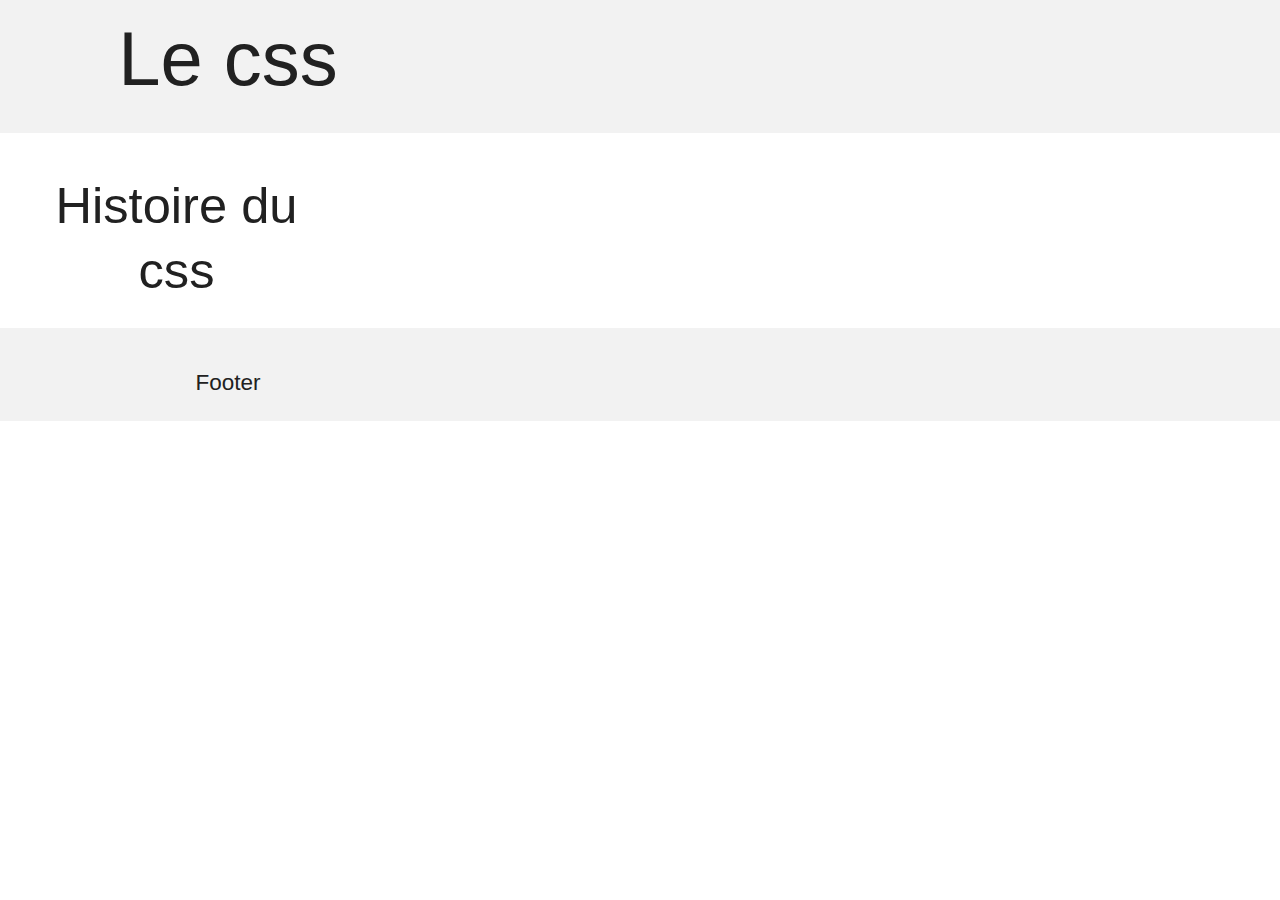
==== index.html @ a33bb081 "Commit 26/01/21" ====
<!DOCTYPE html>
<html lang="en" dir="ltr">

<head>
  <meta charset="utf-8">
  <meta name="viewport" content="width=device-width,initial-scale=1">
  <title>Bonjour</title>
  <link rel="stylesheet" href="css/reset.css">
  <link rel="stylesheet" href="css/styles.css">
  </head>
    <body class="layout">
      <header class="header">
        <div class="grid-container">
          <h1>Le css</h1>
        </div>
      </header>
      <main class="main">
        <div class="grid-container quarters">
          <h2>Histoire du css</h2>
          <p> </p>
        </div>
        <footer class="footer">
          <div class="grid-container">
            <h4>Footer</h4>
          </div>
        </footer>
      </main>


    </body>
</html>
---- css/styles.css ----
/*
* Based on Barebones V3 itself Based of Skeleton by Dave Gamache
* Free to use under the MIT license.
*/

/* Table of contents
––––––––––––––––––––––––––––––––––––––––––––––––––
- Media Breakpoints
- Variables
- Grid
- Base Styles
- Typography
- Links
- Buttons
- Forms
- Lists
- Code
- Tables
- Spacing
- Utilities
- Clearing
- Media Queries
*/
@import "barebones.css";
@import "custom-properties.css";
@import "typo.css";
@import "images.css";
@import "grid.css";
@import "links.css";
@import "buttons.css";
@import "forms.css";
@import "lists.css";
@import "code-pre.css";
@import "tables.css";
@import "layout-spacing.css";
@import "mediaqueries.css";
@import "helpers-utilities.css";
@import "master.css";
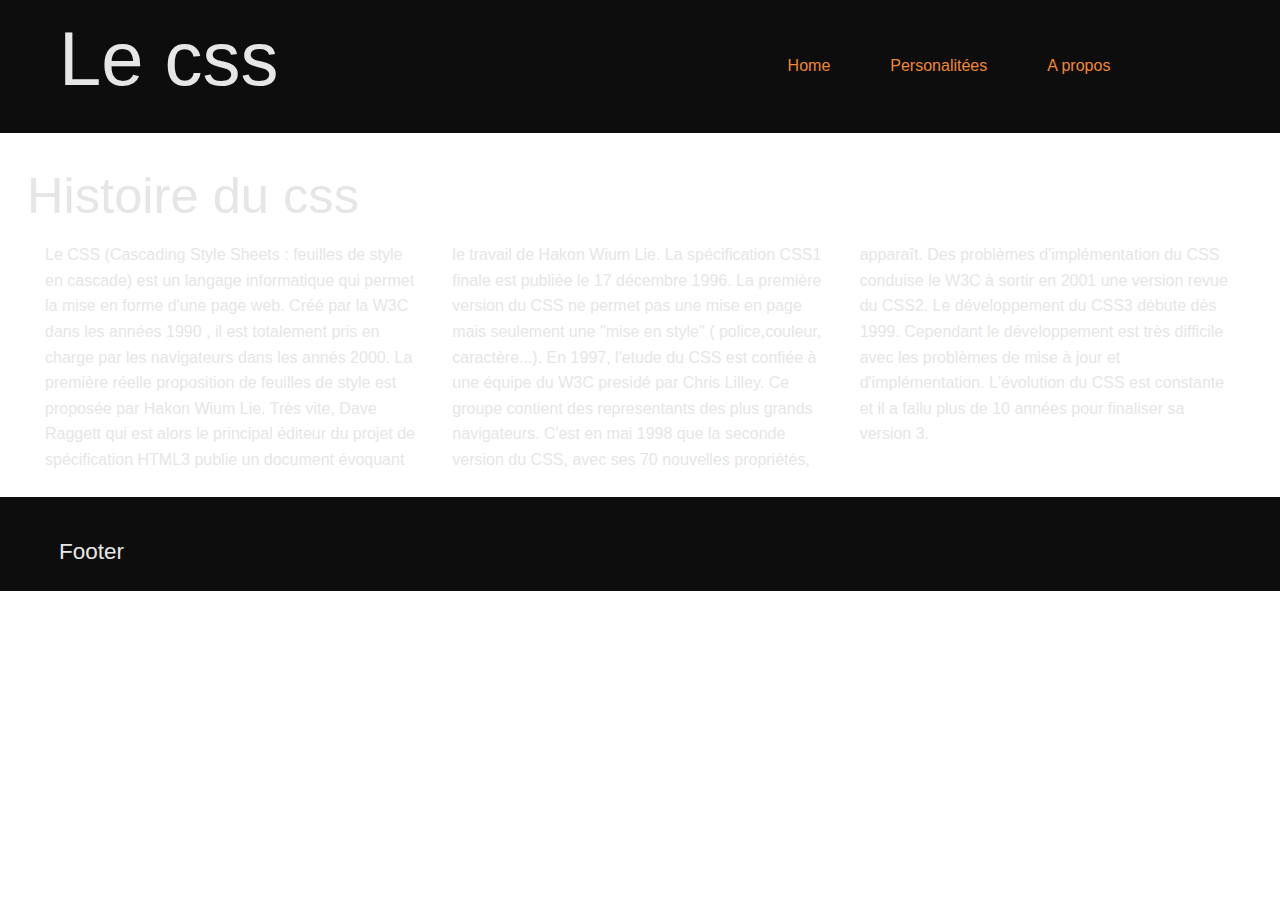
==== commit ff278bfe: "commit 07/02/21" ====
--- a/index.html
+++ b/index.html
@@ -4,28 +4,38 @@
 <head>
   <meta charset="utf-8">
   <meta name="viewport" content="width=device-width,initial-scale=1">
-  <title>Bonjour</title>
+  <title>Le CSS - Hugo Pichard</title>
   <link rel="stylesheet" href="css/reset.css">
   <link rel="stylesheet" href="css/styles.css">
   </head>
     <body class="layout">
       <header class="header">
-        <div class="grid-container">
-          <h1>Le css</h1>
+        <div class="grid-container halves">
+          <h1 class="u-align-left">Le css</h1>
+          <div class="navbar">
+            <a href="index.html">Home</a>
+            <a href="personality.html">Personalitées</a>
+            <a href="apropos.html">A propos</a>
+          </div>
         </div>
       </header>
       <main class="main">
-        <div class="grid-container quarters">
+        <div class="">
           <h2>Histoire du css</h2>
-          <p> </p>
+            <p class="paragraphcol">
+              Le CSS (Cascading Style Sheets : feuilles de style en cascade) est un langage informatique qui permet la mise en forme d'une page web. Créé par la W3C dans les années 1990 , il est totalement pris en charge par les navigateurs dans les annés 2000. La première réelle proposition de feuilles de style est proposée par Hakon Wium Lie. Très vite, Dave Raggett qui est alors le principal éditeur du projet de spécification HTML3 publie un document évoquant le travail de Hakon Wium Lie. La spécification CSS1 finale est publiée le 17 décembre 1996. La première version du CSS ne permet pas une mise en page mais seulement une "mise en style" ( police,couleur, caractère...).
+
+              En 1997, l'etude du CSS est confiée à une équipe du W3C presidé par Chris Lilley. Ce groupe contient des representants des plus grands navigateurs.
+
+              C'est en mai 1998 que la seconde version du CSS, avec ses 70 nouvelles propriétés, apparaît. Des problèmes d'implémentation du CSS conduise le W3C à sortir en 2001 une version revue du CSS2. Le développement du CSS3 débute dès 1999. Cependant le développement est très difficile avec les problèmes de mise à jour et d'implémentation. L'évolution du CSS est constante et il a fallu plus de 10 années pour finaliser sa version 3.
+            </p>
         </div>
-        <footer class="footer">
-          <div class="grid-container">
-            <h4>Footer</h4>
-          </div>
-        </footer>
       </main>
-
+      <footer class="footer">
+        <div class="grid-container">
+          <h4 class="u-align-left">Footer</h4>
+        </div>
+      </footer>
 
     </body>
 </html>
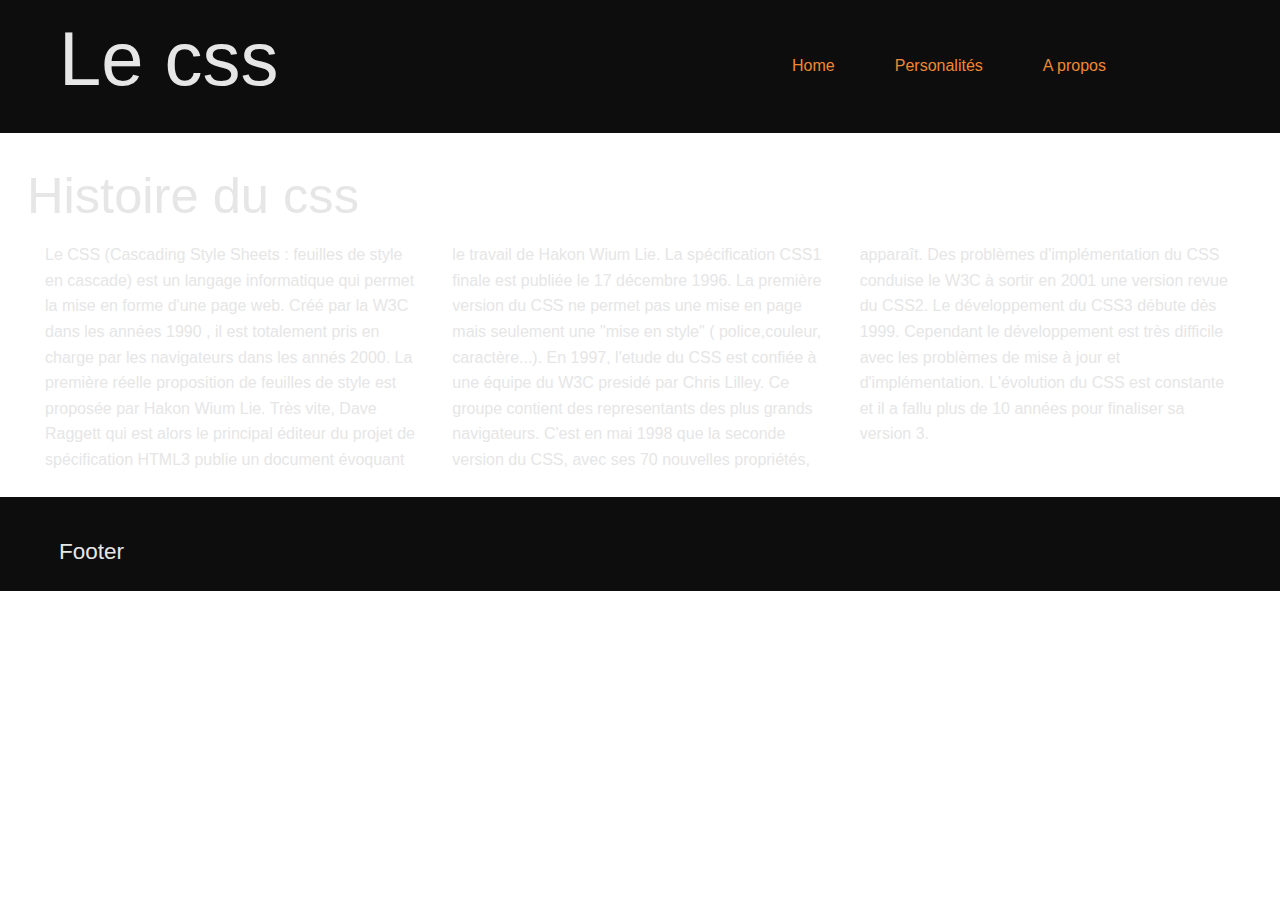
==== commit f78ba888: "commit 09/02/21" ====
--- a/index.html
+++ b/index.html
@@ -14,7 +14,7 @@
           <h1 class="u-align-left">Le css</h1>
           <div class="navbar">
             <a href="index.html">Home</a>
-            <a href="personality.html">Personalitées</a>
+            <a href="personality.html">Personalités</a>
             <a href="apropos.html">A propos</a>
           </div>
         </div>
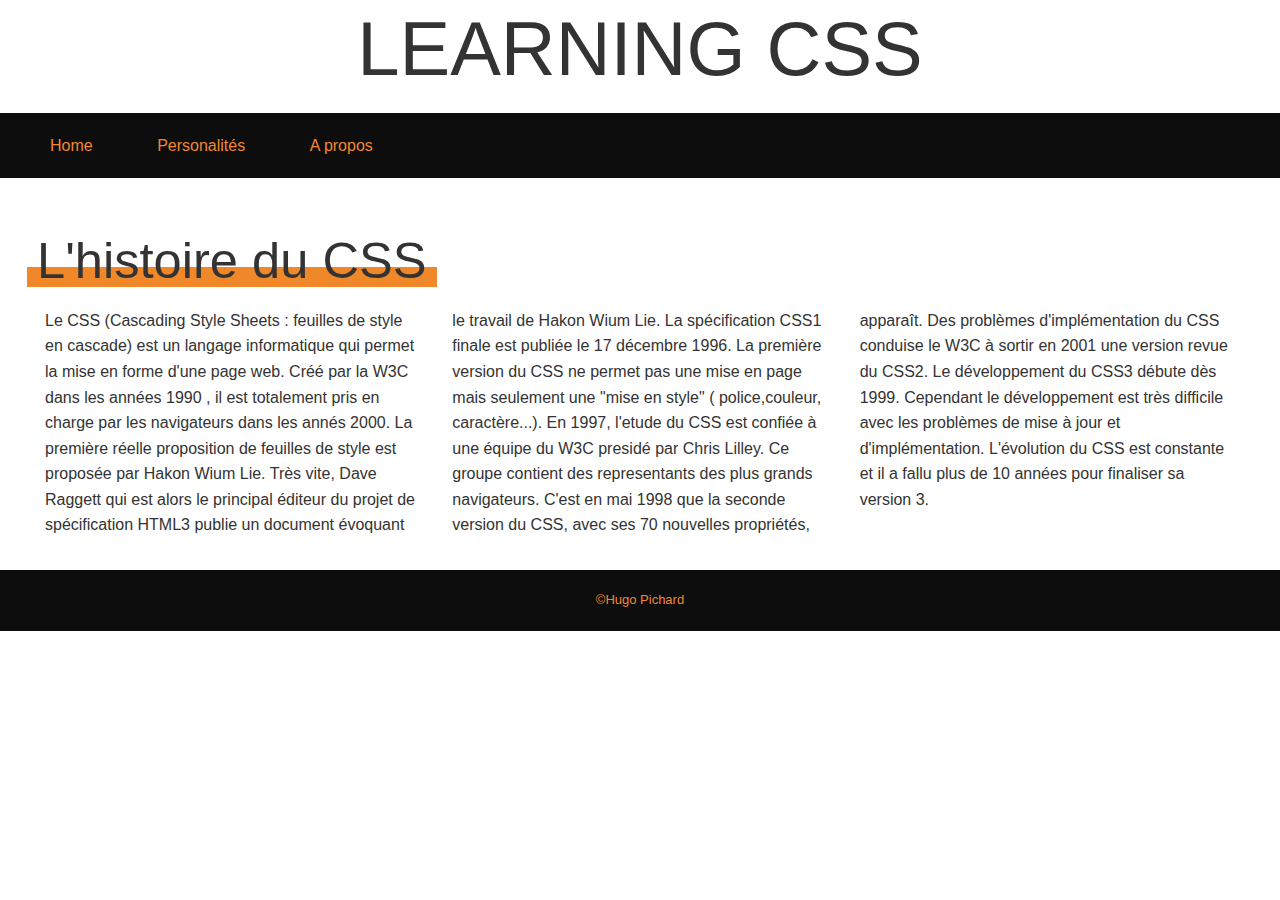
==== commit 4a3cd624: "commit 12/02/21 v2" ====
--- a/index.html
+++ b/index.html
@@ -9,9 +9,11 @@
   <link rel="stylesheet" href="css/styles.css">
   </head>
     <body class="layout">
-      <header class="header">
-        <div class="grid-container halves">
-          <h1 class="u-align-left">Le css</h1>
+      <header>
+        <div class="HeadTitle">
+          <h1>LEARNING CSS</h1>
+        </div>
+        <div class="header">
           <div class="navbar">
             <a href="index.html">Home</a>
             <a href="personality.html">Personalités</a>
@@ -21,7 +23,7 @@
       </header>
       <main class="main">
         <div class="">
-          <h2>Histoire du css</h2>
+          <h2><span class="BigUnderline">L'histoire du CSS</span></h2>
             <p class="paragraphcol">
               Le CSS (Cascading Style Sheets : feuilles de style en cascade) est un langage informatique qui permet la mise en forme d'une page web. Créé par la W3C dans les années 1990 , il est totalement pris en charge par les navigateurs dans les annés 2000. La première réelle proposition de feuilles de style est proposée par Hakon Wium Lie. Très vite, Dave Raggett qui est alors le principal éditeur du projet de spécification HTML3 publie un document évoquant le travail de Hakon Wium Lie. La spécification CSS1 finale est publiée le 17 décembre 1996. La première version du CSS ne permet pas une mise en page mais seulement une "mise en style" ( police,couleur, caractère...).
 
@@ -32,10 +34,9 @@
         </div>
       </main>
       <footer class="footer">
-        <div class="grid-container">
-          <h4 class="u-align-left">Footer</h4>
+        <div class="copyright">
+          <a href="https://hugopichard.fr/" target="_blank">©Hugo Pichard</a>
         </div>
       </footer>
-
     </body>
 </html>
--- a/css/styles.css
+++ b/css/styles.css
@@ -33,6 +33,6 @@
 @import "code-pre.css";
 @import "tables.css";
 @import "layout-spacing.css";
-@import "mediaqueries.css";
 @import "helpers-utilities.css";
 @import "master.css";
+@import "mediaqueries.css";
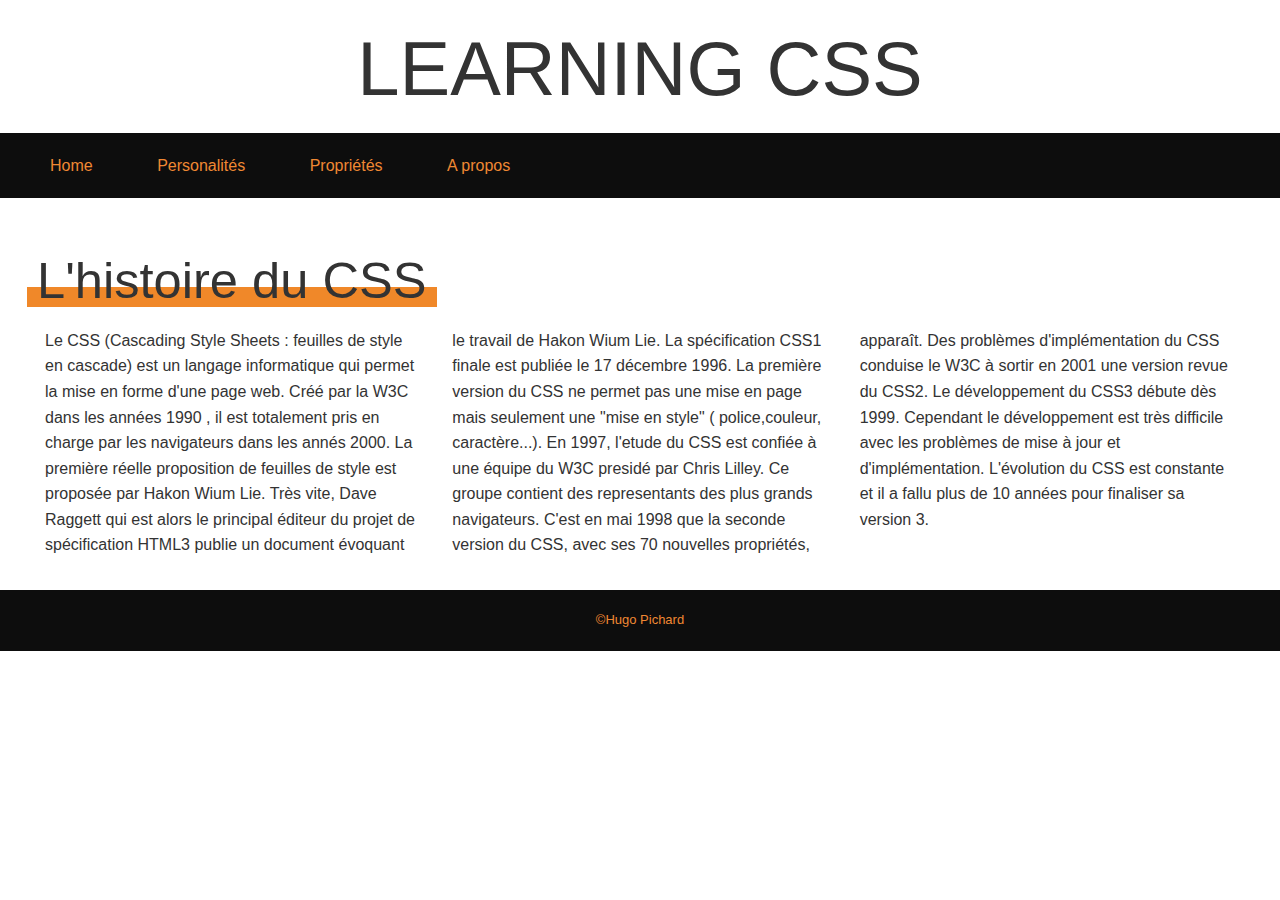
==== commit 5da4e3b7: "commit 13/02/21 v2" ====
--- a/index.html
+++ b/index.html
@@ -17,6 +17,7 @@
           <div class="navbar">
             <a href="index.html">Home</a>
             <a href="personality.html">Personalités</a>
+            <a href="property.html">Propriétés</a>
             <a href="apropos.html">A propos</a>
           </div>
         </div>
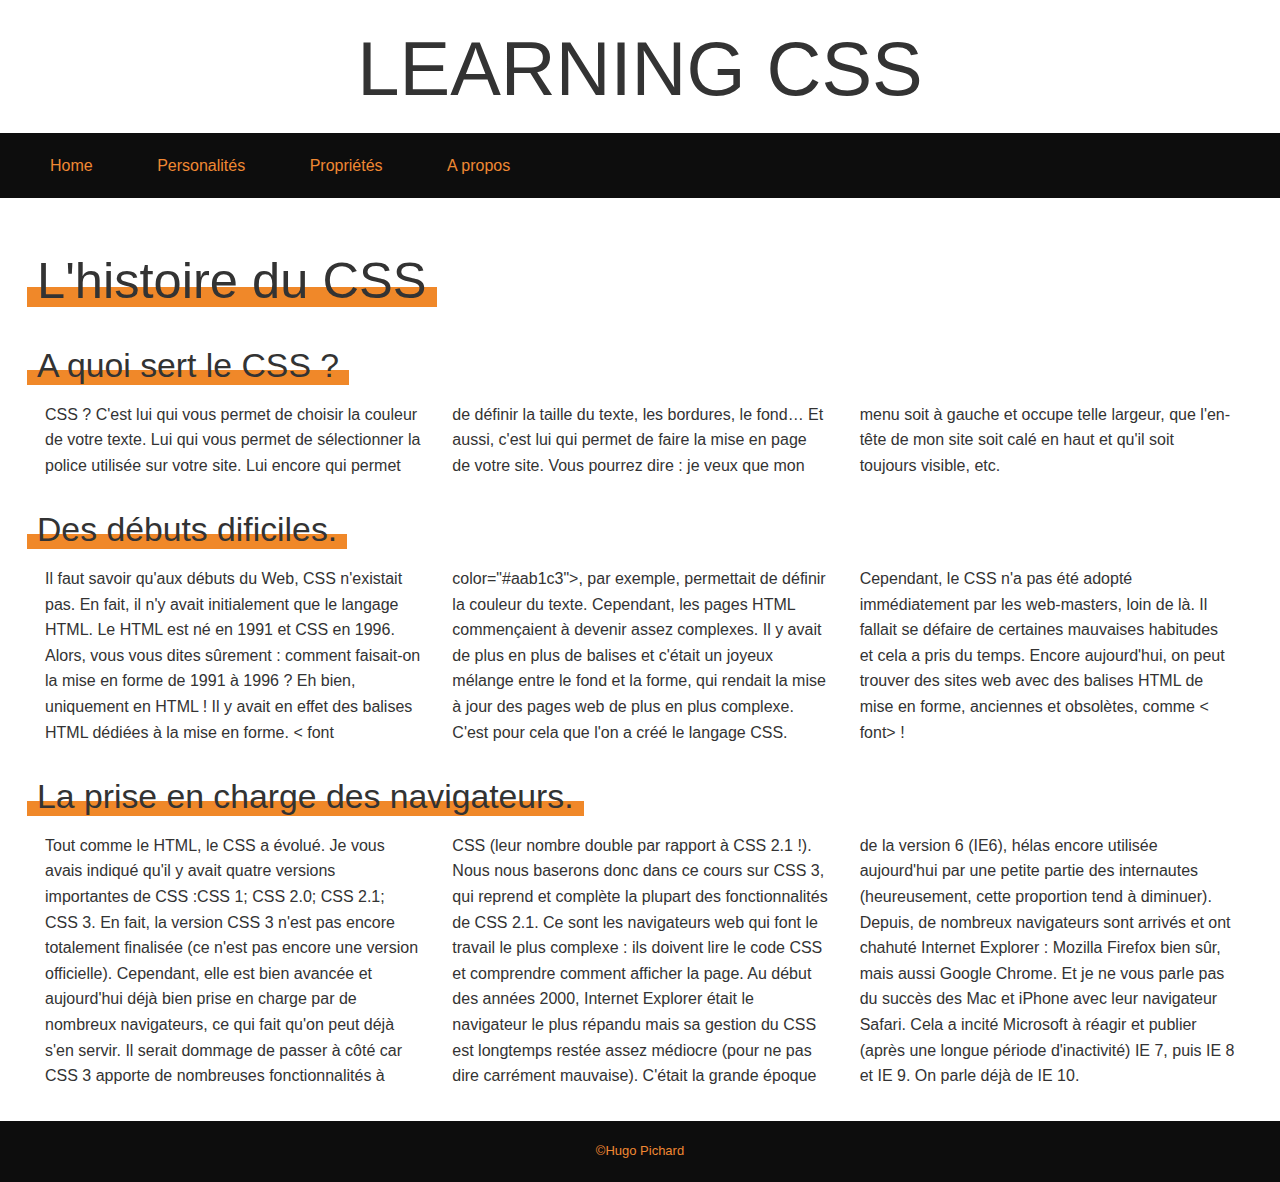
==== commit cecb46e2: "commit 17/02/21" ====
--- a/index.html
+++ b/index.html
@@ -17,7 +17,7 @@
           <div class="navbar">
             <a href="index.html">Home</a>
             <a href="personality.html">Personalités</a>
-            <a href="property.html">Propriétés</a>
+            <a href="apropos.html">Propriétés</a>
             <a href="apropos.html">A propos</a>
           </div>
         </div>
@@ -25,12 +25,34 @@
       <main class="main">
         <div class="">
           <h2><span class="BigUnderline">L'histoire du CSS</span></h2>
+          <h3><span class="BigUnderline">A quoi sert le CSS ?</span></h3>
             <p class="paragraphcol">
-              Le CSS (Cascading Style Sheets : feuilles de style en cascade) est un langage informatique qui permet la mise en forme d'une page web. Créé par la W3C dans les années 1990 , il est totalement pris en charge par les navigateurs dans les annés 2000. La première réelle proposition de feuilles de style est proposée par Hakon Wium Lie. Très vite, Dave Raggett qui est alors le principal éditeur du projet de spécification HTML3 publie un document évoquant le travail de Hakon Wium Lie. La spécification CSS1 finale est publiée le 17 décembre 1996. La première version du CSS ne permet pas une mise en page mais seulement une "mise en style" ( police,couleur, caractère...).
+              CSS ? C'est lui qui vous permet de choisir la couleur de votre texte.
+              Lui qui vous permet de sélectionner la police utilisée sur votre site.
+              Lui encore qui permet de définir la taille du texte, les bordures, le fond…
 
-              En 1997, l'etude du CSS est confiée à une équipe du W3C presidé par Chris Lilley. Ce groupe contient des representants des plus grands navigateurs.
+              Et aussi, c'est lui qui permet de faire la mise en page de votre site. Vous pourrez dire : je veux que mon menu soit à gauche et occupe telle largeur, que l'en-tête de mon site soit calé en haut et qu'il soit toujours visible, etc.
+            </p>
+          <h3><span class="BigUnderline">Des débuts dificiles.</span></h3>
+            <p class="paragraphcol">
+              Il faut savoir qu'aux débuts du Web, CSS n'existait pas. En fait, il n'y avait initialement que le langage HTML.
+              Le HTML est né en 1991 et CSS en 1996. Alors, vous vous dites sûrement : comment faisait-on la mise en forme de 1991 à 1996 ? Eh bien, uniquement en HTML ! Il y avait en effet des balises HTML dédiées à la mise en forme. < font color="#aab1c3">, par exemple, permettait de définir la couleur du texte.
 
-              C'est en mai 1998 que la seconde version du CSS, avec ses 70 nouvelles propriétés, apparaît. Des problèmes d'implémentation du CSS conduise le W3C à sortir en 2001 une version revue du CSS2. Le développement du CSS3 débute dès 1999. Cependant le développement est très difficile avec les problèmes de mise à jour et d'implémentation. L'évolution du CSS est constante et il a fallu plus de 10 années pour finaliser sa version 3.
+              Cependant, les pages HTML commençaient à devenir assez complexes. Il y avait de plus en plus de balises et c'était un joyeux mélange entre le fond et la forme, qui rendait la mise à jour des pages web de plus en plus complexe. C'est pour cela que l'on a créé le langage CSS.
+
+              Cependant, le CSS n'a pas été adopté immédiatement par les web-masters, loin de là. Il fallait se défaire de certaines mauvaises habitudes et cela a pris du temps. Encore aujourd'hui, on peut trouver des sites web avec des balises HTML de mise en forme, anciennes et obsolètes, comme < font> !
+            </p>
+          <h3><span class="BigUnderline">La prise en charge des navigateurs.</span></h3>
+            <p class="paragraphcol">
+              Tout comme le HTML, le CSS a évolué. Je vous avais indiqué qu'il y avait quatre versions importantes de CSS :CSS 1; CSS 2.0; CSS 2.1; CSS 3.
+              En fait, la version CSS 3 n'est pas encore totalement finalisée (ce n'est pas encore une version officielle). Cependant, elle est bien avancée et aujourd'hui déjà bien prise en charge par de nombreux navigateurs, ce qui fait qu'on peut déjà s'en servir.
+              Il serait dommage de passer à côté car CSS 3 apporte de nombreuses fonctionnalités à CSS (leur nombre double par rapport à CSS 2.1 !). Nous nous baserons donc dans ce cours sur CSS 3, qui reprend et complète la plupart des fonctionnalités de CSS 2.1.
+
+              Ce sont les navigateurs web qui font le travail le plus complexe : ils doivent lire le code CSS et comprendre comment afficher la page.
+
+              Au début des années 2000, Internet Explorer était le navigateur le plus répandu mais sa gestion du CSS est longtemps restée assez médiocre (pour ne pas dire carrément mauvaise). C'était la grande époque de la version 6 (IE6), hélas encore utilisée aujourd'hui par une petite partie des internautes (heureusement, cette proportion tend à diminuer).
+
+              Depuis, de nombreux navigateurs sont arrivés et ont chahuté Internet Explorer : Mozilla Firefox bien sûr, mais aussi Google Chrome. Et je ne vous parle pas du succès des Mac et iPhone avec leur navigateur Safari. Cela a incité Microsoft à réagir et publier (après une longue période d'inactivité) IE 7, puis IE 8 et IE 9. On parle déjà de IE 10.
             </p>
         </div>
       </main>
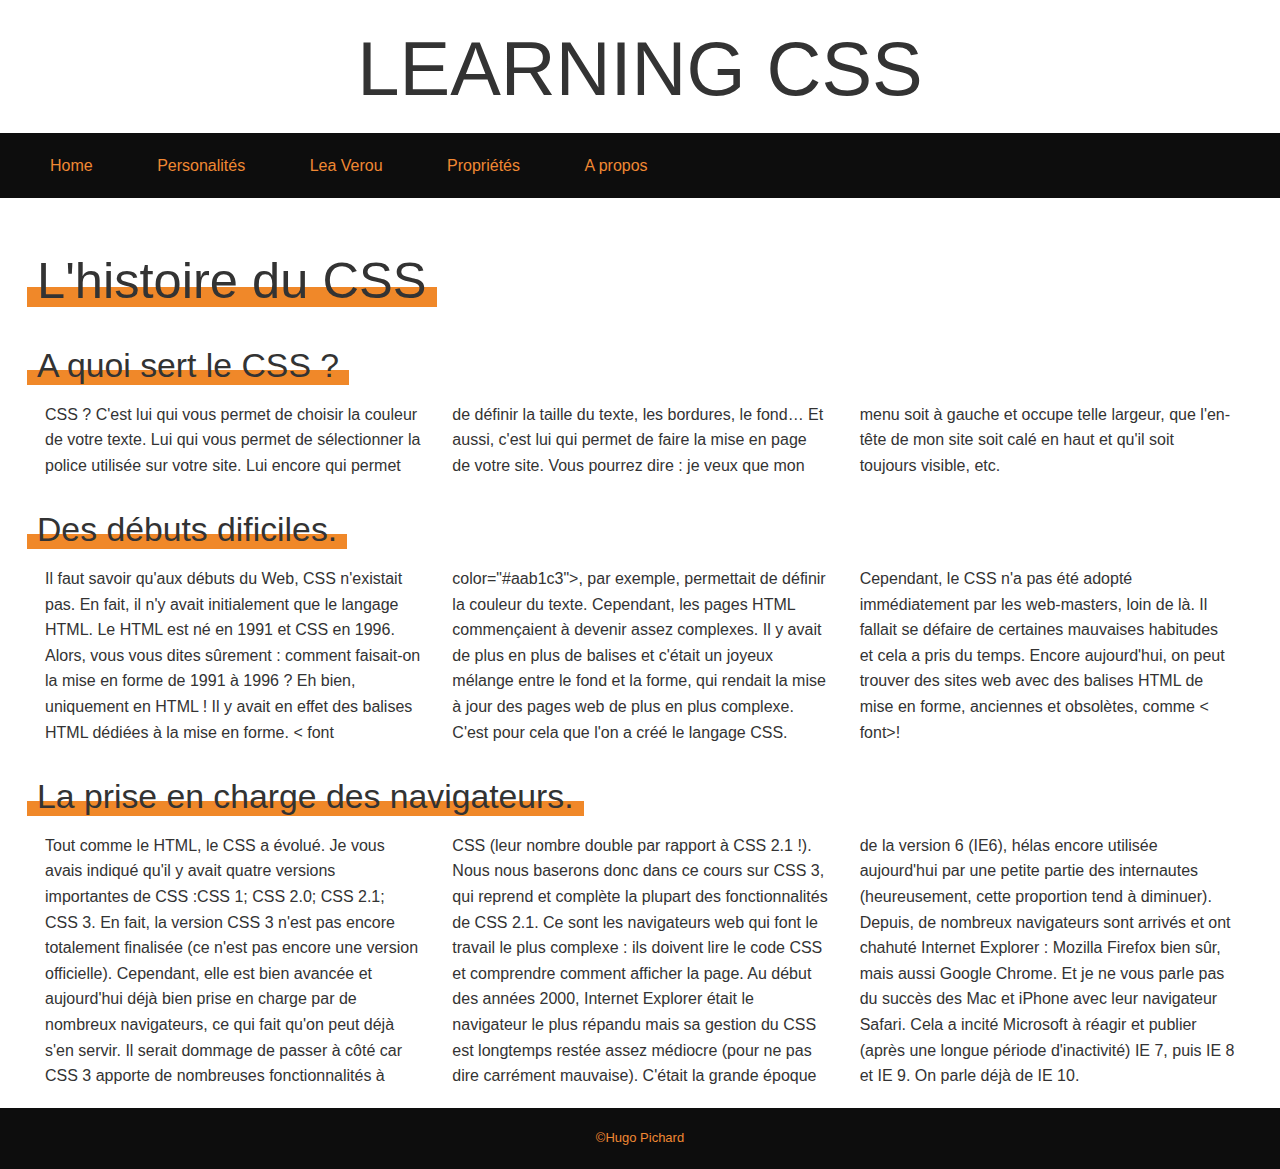
==== commit 67d39768: "Commit 20/02/21" ====
--- a/index.html
+++ b/index.html
@@ -17,7 +17,8 @@
           <div class="navbar">
             <a href="index.html">Home</a>
             <a href="personality.html">Personalités</a>
-            <a href="apropos.html">Propriétés</a>
+            <a href="leaverou.html">Lea Verou</a>
+            <a href="property.html">Propriétés</a>
             <a href="apropos.html">A propos</a>
           </div>
         </div>
@@ -40,7 +41,7 @@
 
               Cependant, les pages HTML commençaient à devenir assez complexes. Il y avait de plus en plus de balises et c'était un joyeux mélange entre le fond et la forme, qui rendait la mise à jour des pages web de plus en plus complexe. C'est pour cela que l'on a créé le langage CSS.
 
-              Cependant, le CSS n'a pas été adopté immédiatement par les web-masters, loin de là. Il fallait se défaire de certaines mauvaises habitudes et cela a pris du temps. Encore aujourd'hui, on peut trouver des sites web avec des balises HTML de mise en forme, anciennes et obsolètes, comme < font> !
+              Cependant, le CSS n'a pas été adopté immédiatement par les web-masters, loin de là. Il fallait se défaire de certaines mauvaises habitudes et cela a pris du temps. Encore aujourd'hui, on peut trouver des sites web avec des balises HTML de mise en forme, anciennes et obsolètes, comme < font>!
             </p>
           <h3><span class="BigUnderline">La prise en charge des navigateurs.</span></h3>
             <p class="paragraphcol">
--- a/css/styles.css
+++ b/css/styles.css
@@ -3,24 +3,6 @@
 * Free to use under the MIT license.
 */
 
-/* Table of contents
-––––––––––––––––––––––––––––––––––––––––––––––––––
-- Media Breakpoints
-- Variables
-- Grid
-- Base Styles
-- Typography
-- Links
-- Buttons
-- Forms
-- Lists
-- Code
-- Tables
-- Spacing
-- Utilities
-- Clearing
-- Media Queries
-*/
 @import "barebones.css";
 @import "custom-properties.css";
 @import "typo.css";
